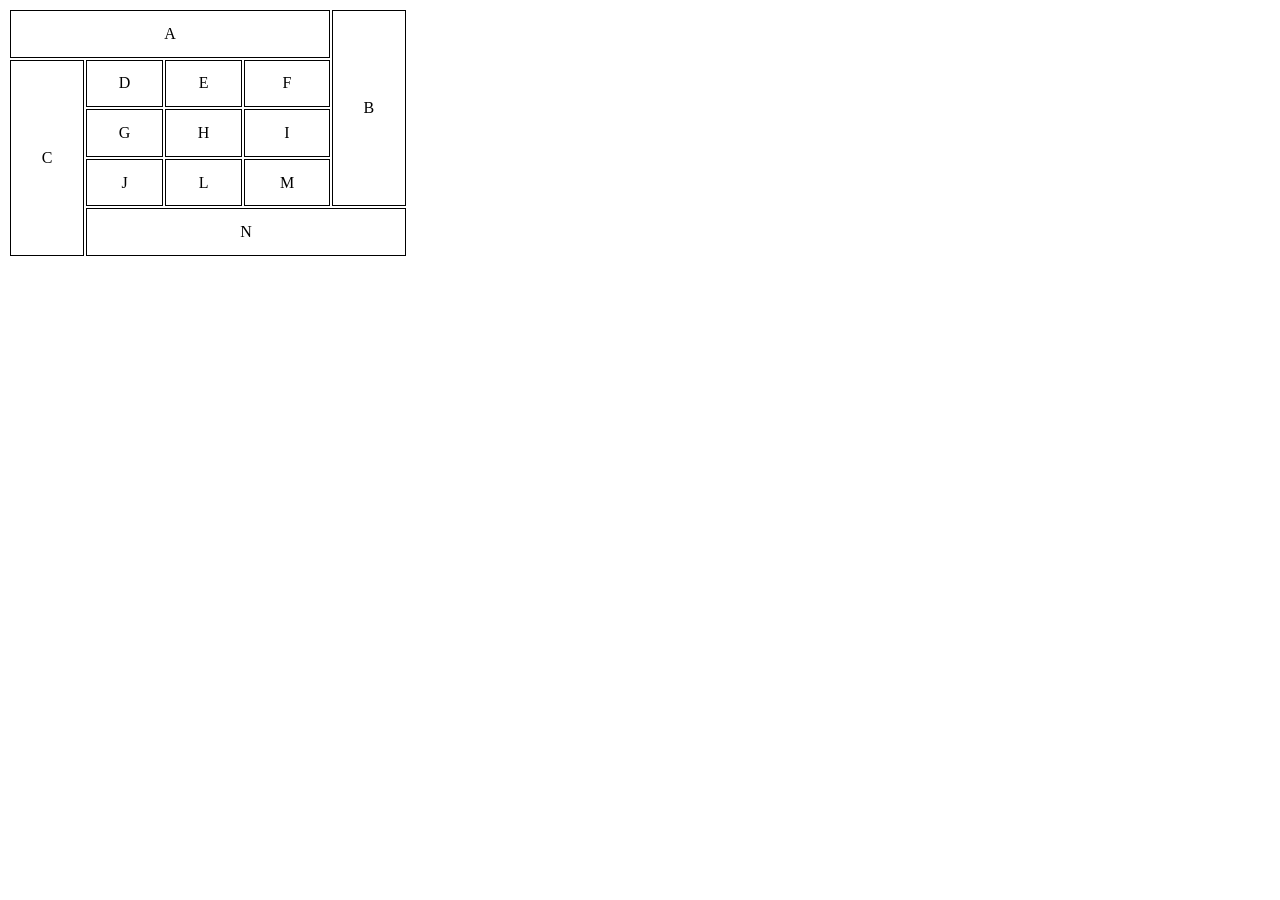
==== Fácil/5/table.html @ d6265d74 "mexendo em tables" ====
<!DOCTYPE html>
<html lang="pt-br">
<head>
    <meta charset="UTF-8">
    <meta name="viewport" content="width=device-width, initial-scale=1.0">
    <title>Mesclagem de Células</title>
    <style>

        table{
            width: 400px;
            height: 250px;
        }

        td{
            border: 1px solid black;
            padding: 5px;
            text-align: center;
        }
    </style>
</head>
<body>
    <table>
        <tr>
            <td colspan="4">A</td>
            <td rowspan="4">B</td>
            
        </tr>
            <td rowspan="4">C</td>
            <td>D</td>
            <td>E</td>
            <td>F</td>
        <tr>
            <td>G</td>
            <td>H</td>
            <td>I</td>
        </tr>
        
        <tr>
            <td>J</td>
            <td>L</td>
            <td>M</td>
        </tr>
        <tr>
            <td colspan="4">N</td>
        </tr>
        
    </table>
</body>
</html>
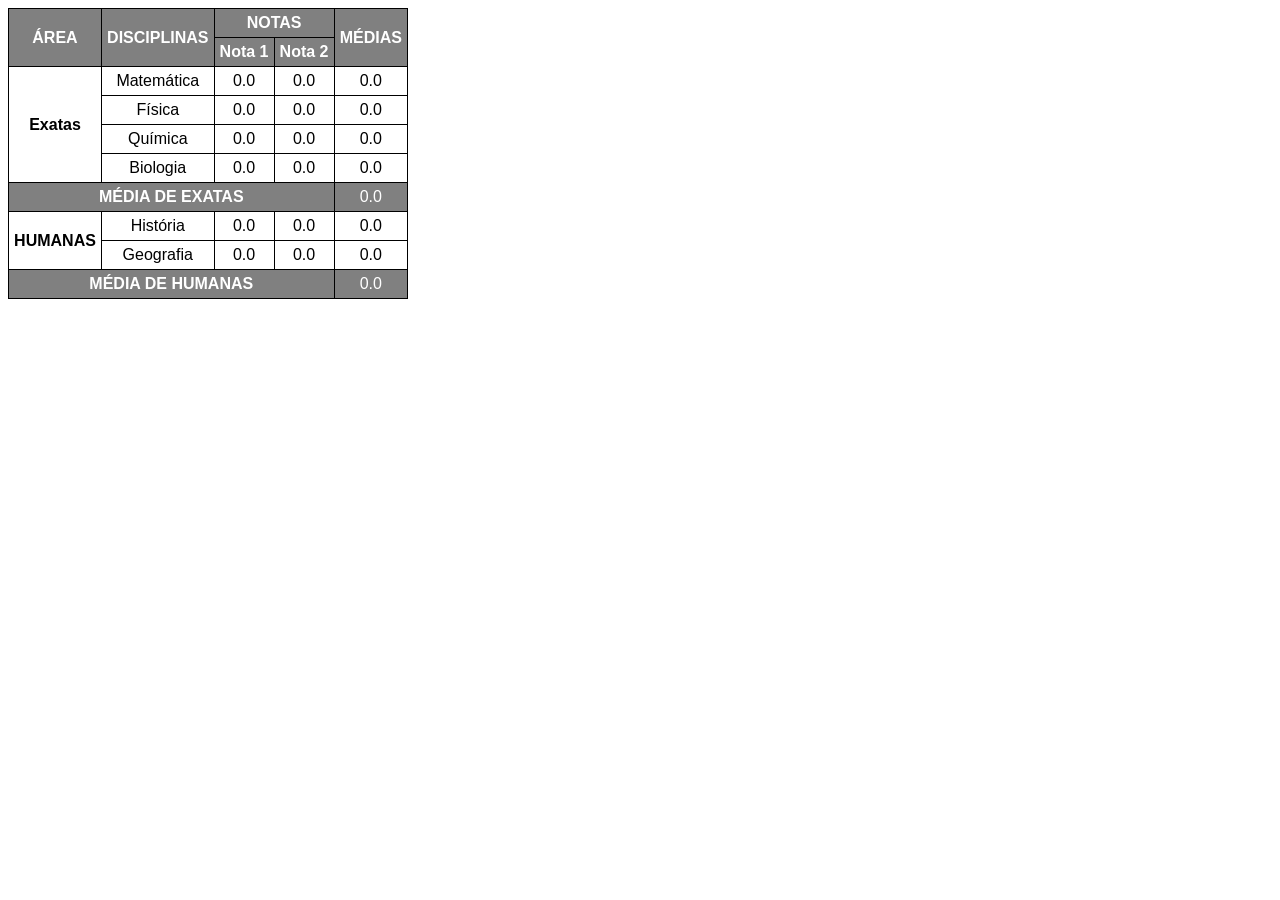
==== commit a6ef2587: "mexendo em mais tabelas" ====
--- a/Fácil/5/table.html
+++ b/Fácil/5/table.html
@@ -6,43 +6,100 @@
     <title>Mesclagem de Células</title>
     <style>
 
+        body{
+            font-family:Arial, Helvetica, sans-serif ;
+        }
+
         table{
             width: 400px;
             height: 250px;
+            border-collapse: collapse;
         }
 
-        td{
+        th, td{
             border: 1px solid black;
             padding: 5px;
             text-align: center;
+        }
+
+        th, .ex2{
+            background-color: gray;
+            color: white;
+        }
+
+        .ex{
+            background-color: white;
+            color: black;
+            font-weight: bold;
         }
     </style>
 </head>
 <body>
     <table>
-        <tr>
-            <td colspan="4">A</td>
-            <td rowspan="4">B</td>
+        <thead>
+            <tr>
+                <th rowspan="2" scope="col">ÁREA</th>
+                <th rowspan="2" scope="col">DISCIPLINAS</th>
+                <th colspan="2" scope="colgroup">NOTAS</th>
+                <th rowspan="2" scope="col">MÉDIAS</th>
             
-        </tr>
-            <td rowspan="4">C</td>
-            <td>D</td>
-            <td>E</td>
-            <td>F</td>
-        <tr>
-            <td>G</td>
-            <td>H</td>
-            <td>I</td>
-        </tr>
-        
-        <tr>
-            <td>J</td>
-            <td>L</td>
-            <td>M</td>
-        </tr>
-        <tr>
-            <td colspan="4">N</td>
-        </tr>
+            </tr>
+            <tr>
+                <th scope="col">Nota 1</th>
+                <th scope="col">Nota 2</th>
+            </tr>
+        </thead>
+           
+        <tbody>
+            <tr>
+                <th rowspan="4" class="ex" scope="rowgroup">Exatas</th>
+                <td>Matemática</td>
+                <td>0.0</td>
+                <td>0.0</td>
+                <td>0.0</td>
+            </tr>
+
+            <tr>
+                <td>Física</td>
+                <td>0.0</td>
+                <td>0.0</td>
+                <td>0.0</td>
+            </tr>
+            <tr>
+                <td>Química</td>
+                <td>0.0</td>
+                <td>0.0</td>
+                <td>0.0</td>
+            </tr>
+            <tr>
+                <td>Biologia</td>
+                <td>0.0</td>
+                <td>0.0</td>
+                <td>0.0</td>
+            </tr>
+            <tr>
+                <th colspan="4" scope="row">MÉDIA DE EXATAS</th>
+                <td class="ex2">0.0</td>
+            </tr>
+            <tr>
+                <th rowspan="2" class="ex" scope="rowgroup">HUMANAS</th>
+                <td>História</td>
+                <td>0.0</td>
+                <td>0.0</td>
+                <td>0.0</td>
+            </tr>
+            <tr>
+                <td>Geografia</td>
+                <td>0.0</td>
+                <td>0.0</td>
+                <td>0.0</td>
+            </tr>
+            <tr>
+                <th colspan="4" scope="row">MÉDIA DE HUMANAS</th>
+                <td class="ex2">0.0</td>
+            </tr>
+        </tbody>
+       
         
     </table>
 </body>
